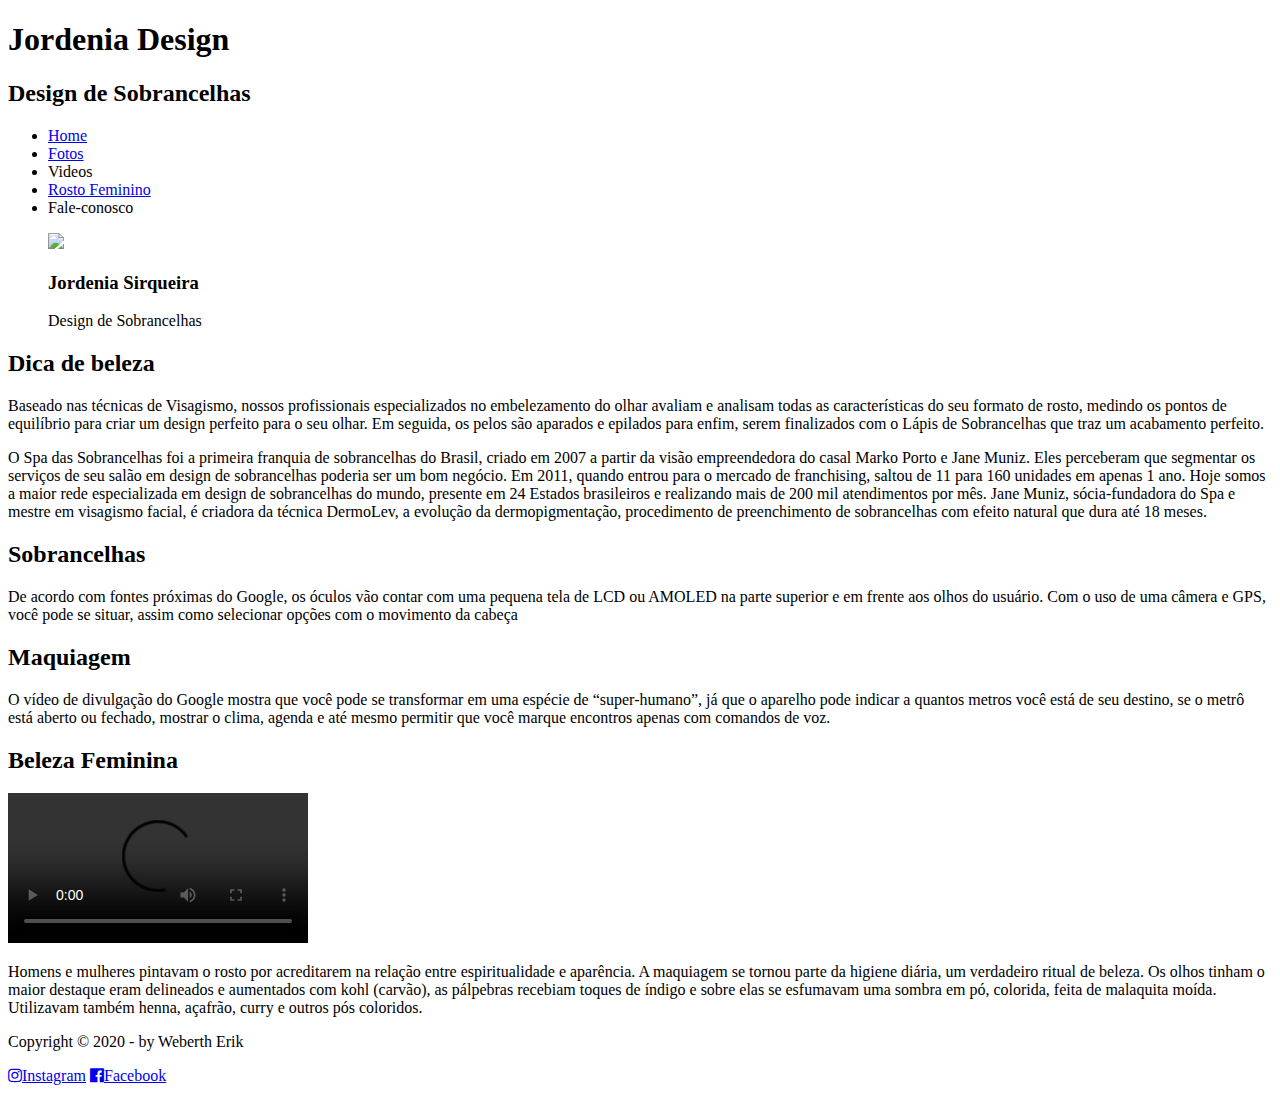
==== index.html @ 57b523e8 "Adc arquivos html do site" ====
<!DOCTYPE html>
<html>
<head>
	<title>Design de Sobrancelhas</title>
	<meta charset="utf-8">
	<link rel="stylesheet" type="text/css" href="_css/estilo.css">
	<link rel="stylesheet" href="https://cdnjs.cloudflare.com/ajax/libs/font-awesome/4.7.0/css/font-awesome.min.css">
</head>
<body>
<div id="interface">
<header id="cabecalho">
	<hgroup>
		<h1 class="titulo-pagina">Jordenia Design</h1>
		<h2>Design de Sobrancelhas</h2>
	</hgroup>
<nav id="menu">
	<ul>
		<li><a href="index.html">Home</a></li>
		<li><a href="fotos.html">Fotos</a></li>
		<li>Videos</li>
		<li><a href="regioes-face.html">Rosto Feminino</a></li>
		<li>Fale-conosco</li>
		</ul>
</nav>
</header>
<section id="conteudo-principal">
<figure class="foto-legenda">
	<img src="_imagens/belezac.jpeg">
	<figcaption>
		<h3>Jordenia Sirqueira</h3>
		<p>Design de Sobrancelhas</p>
	</figcaption>
</figure>
<h2>Dica de beleza</h2>
<p>Baseado nas técnicas de Visagismo, nossos profissionais especializados no embelezamento do olhar avaliam e analisam todas as características do seu formato de rosto, medindo os pontos de equilíbrio para criar um design perfeito para o seu olhar. Em seguida, os pelos são aparados e epilados para enfim, serem finalizados com o Lápis de Sobrancelhas que traz um acabamento perfeito.</p>
<p>O Spa das Sobrancelhas foi a primeira franquia de sobrancelhas do Brasil, criado em 2007 a partir da visão empreendedora do casal Marko Porto e Jane Muniz. Eles perceberam que segmentar os serviços de seu salão em design de sobrancelhas poderia ser um bom negócio. Em 2011, quando entrou para o mercado de franchising, saltou de 11 para 160 unidades em apenas 1 ano. Hoje somos a maior rede especializada em design de sobrancelhas do mundo, presente em 24 Estados brasileiros e realizando mais de 200 mil atendimentos por mês. Jane Muniz, sócia-fundadora do Spa e mestre em visagismo facial, é criadora da técnica DermoLev, a evolução da dermopigmentação, procedimento de preenchimento de sobrancelhas com efeito natural que dura até 18 meses.</p>

<h2>Sobrancelhas</h2>
<p>De acordo com fontes próximas do Google, os óculos vão contar com uma pequena tela de LCD ou AMOLED na parte superior e em frente aos olhos do usuário. Com o uso de uma câmera e GPS, você pode se situar, assim como selecionar opções com o movimento da cabeça</p>
<h2>Maquiagem</h2>
O vídeo de divulgação do Google mostra que você pode se transformar em uma espécie de “super-<wbrh/>humano”, já que o aparelho pode indicar a quantos metros você está de seu destino, se o metrô está aberto ou fechado, mostrar o clima, agenda e até mesmo permitir que você marque encontros apenas com comandos de voz.</p>

</section>
<aside id="conteudo-lateral">
<h2>Beleza Feminina</h2>
<video controls>
	<source src="_videos/video-jo.mp4" type="video/mp4">
</video>
<p>Homens e mulheres pintavam o rosto por acreditarem na relação entre espiritualidade e aparência. A maquiagem se tornou parte da higiene diária, um verdadeiro ritual de beleza. Os olhos tinham o maior destaque eram delineados e aumentados com kohl (carvão), as pálpebras recebiam toques de índigo e sobre elas se esfumavam uma sombra em pó, colorida, feita de malaquita moída. Utilizavam também henna, açafrão, curry e outros pós coloridos.</p>
</aside>
<footer id="rodape">
	<p>Copyright &copy; 2020 - by Weberth Erik</p>
	<p><a href="https://web.facebook.com/jordenia.sirqueira?_rdc=10&_rdr" target="_blank"><i class="fa fa-instagram"></i>Instagram</a> 
	<a href="https://web.facebook.com/jordenia.sirqueira?_rdc=10&_rdr" target="_blank"><i class="fa fa-facebook-official"></i>Facebook</a></p>
</footer>
</div>
</body>
</html>
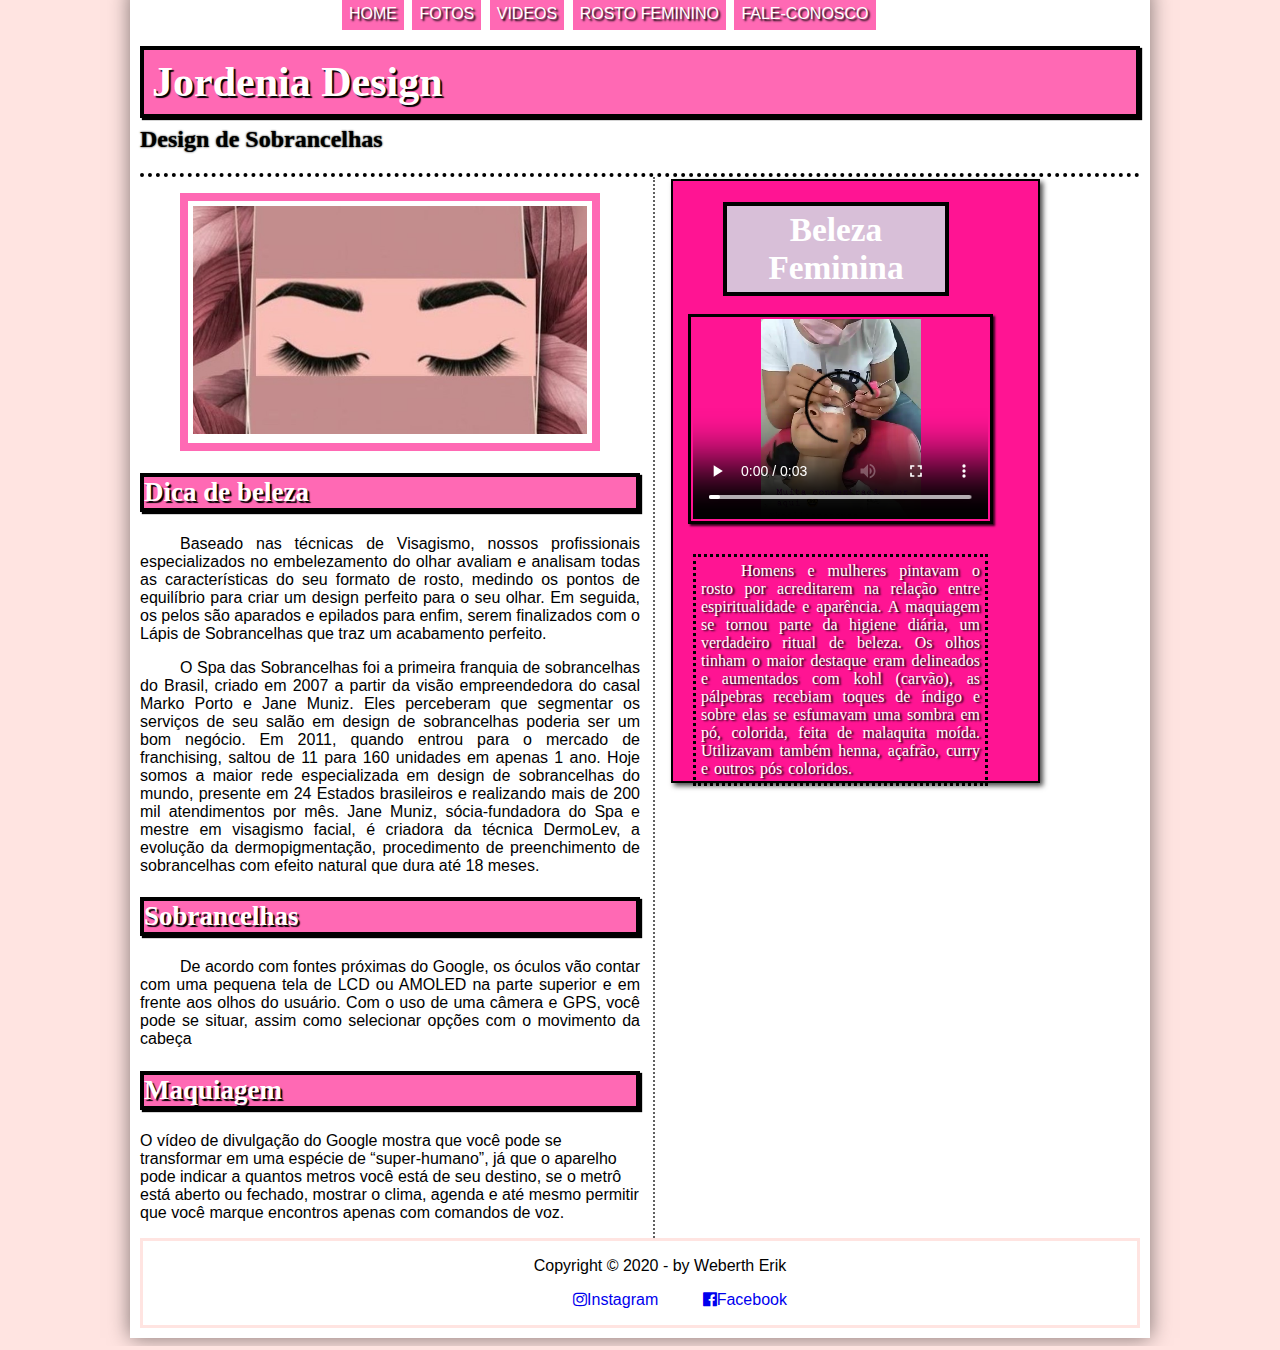
==== commit 521a8382: "Padronizando 😁" ====
--- a/index.html
+++ b/index.html
@@ -20,7 +20,7 @@
 		<li>Videos</li>
 		<li><a href="regioes-face.html">Rosto Feminino</a></li>
 		<li>Fale-conosco</li>
-		</ul>
+	</ul>
 </nav>
 </header>
 <section id="conteudo-principal">
--- a/_css/estilo.css
+++ b/_css/estilo.css
@@ -0,0 +1,167 @@
+@charset "UTF-8";
+
+body{
+	background-color:#FFE4E1;
+	font-family:Arial, san-serif;
+}
+div#interface{
+	width:1000px;
+	background-color:#ffffff;
+	margin:-20px auto 0px auto;
+	padding:10px;
+	box-shadow:0px 0px 20px rgba(0,0,0,.5);
+}
+h1.titulo-pagina{
+	background-color:#FF69B4;
+	padding:8px;
+	border:4px solid black;
+	font-family:Brush Script MT;
+	font-size:42px;
+	text-shadow:2px 2px 1px black;
+	box-shadow: 2px 2px 1px black;
+	color:white;
+	position:relative;
+	top:20px;
+}
+nav#menu a{
+	text-decoration:none;
+	color:white;
+}
+p{
+	text-align: justify;
+	text-indent:40px;
+}
+header#cabecalho{
+	border-bottom:4px dotted black;
+}
+section#conteudo-principal{
+	display:block;
+	width:500px;
+	float: left;
+	border-right:2px dotted #606060;
+	padding-right:13px;
+	margin-top:0px;
+}
+section#conteudo-principal h2{
+	background-color:#FF69B4;
+	border:4px solid black;
+	font-family:Brush Script MT;
+	font-size:27px;
+	text-shadow:2px 2px 1px black;
+	box-shadow: 2px 2px 1px black;
+	color:white;
+}
+aside#conteudo-lateral{
+	display:block;
+	width:265px;
+	height:500px;
+	float:right;
+	padding:50px;
+	margin-top:2px;
+	border:2px solid rgba(0,0,0,.4);
+	margin-right:100px;
+	border:2px solid black;
+	box-shadow:3px 3px 5px rgba(0,0,0,.7);
+	/*background-color:#FF69B4;*/
+	background-color:rgba(255,20,147);
+}
+aside#conteudo-lateral p{
+	text-align:justify;
+	word-spacing:2px;
+	line-height:18px;
+	border:3px dotted black;
+	padding:5px;
+	font-family: Palatino, serif;
+	font-size:12pt;
+	text-shadow:2px 1px 2px black;
+	color:white;
+	margin-left:-30px;
+}
+aside#conteudo-lateral h2{
+	background-color:#D8BFD8;
+	padding:5px;
+	border:4px solid black;
+	font-family:Brush Script MT;
+	color:white;
+	text-align:center;
+	margin-top:-29px;
+	margin-right:39px;
+	font-size:25pt;
+}
+hgroup h2{
+	font-family: cursive;
+	text-shadow:0px 0px 2px black;
+}
+figure.foto-legenda img{
+	width:100%;
+	height: 100%;
+}
+figure.foto-legenda figcaption{
+	opacity:0;
+	width: 100%;
+	height:100%;
+	position: absolute;
+	background-color:rgba(0,0,0,.4);
+	top:0px;
+	color: white;
+	padding:10px;
+	box-sizing:border-box;
+	transition:1s opacity; 
+}
+figure.foto-legenda:hover figcaption{
+	opacity:1;
+}
+figure.foto-legenda{
+	position:relative;
+	border:8px solid #FF69B4;
+	padding:5px;
+}
+figure.foto-legenda p,h3{
+	font-family:Garamond;
+	font-size:15pt;
+	text-shadow:2px 2px 1px black;
+}
+aside#conteudo-lateral video{
+	border:3px solid black;
+	padding:2px;
+	box-shadow:2px 2px 2px rgba(0,0,0,.8);
+	width:295px; 
+	height:200px;
+	position:relative;
+	right:35px;
+	top:-10px;
+}
+nav#menu{
+	display:block;
+}
+nav#menu ul{
+	position: absolute;
+	top:-20px;
+	left:300px;
+}
+nav#menu li{
+	list-style:none;
+	display:inline-block;
+	border:2px solid white;
+	background-color:#FF69B4;
+	padding:7px;
+	text-transform:uppercase;
+	color:white;
+	text-shadow:2px 2px 2px black;
+}
+nav#menu li:hover{
+	color:red;
+}
+footer#rodape{
+	clear: both;
+	border:3px solid #FFE4E1;
+}
+footer#rodape p a{
+	text-decoration: none;
+}
+footer#rodape div#info-copy{
+	margin-bottom: 10px;
+}
+footer#rodape p{
+	text-align: center;
+}
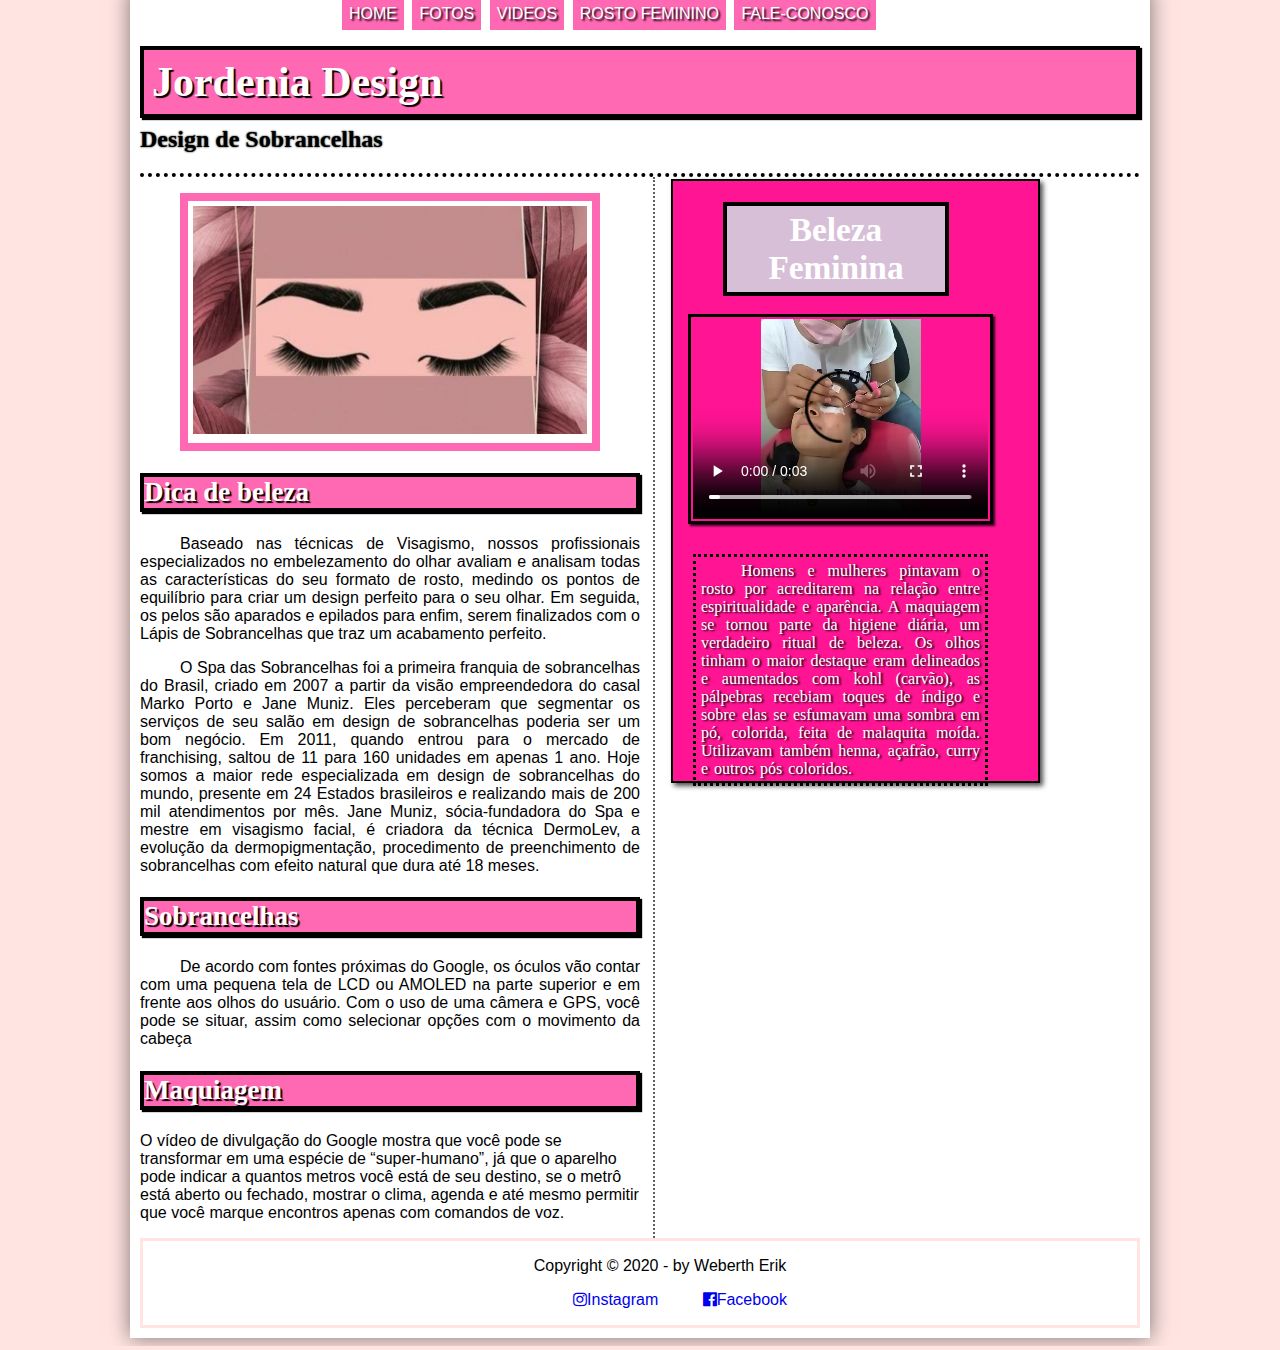
==== commit 619d997e: "Alteração no titulo do head da página ✔" ====
--- a/index.html
+++ b/index.html
@@ -1,7 +1,7 @@
 <!DOCTYPE html>
 <html>
 <head>
-	<title>Design de Sobrancelhas</title>
+	<title>Virtuosa</title>
 	<meta charset="utf-8">
 	<link rel="stylesheet" type="text/css" href="_css/estilo.css">
 	<link rel="stylesheet" href="https://cdnjs.cloudflare.com/ajax/libs/font-awesome/4.7.0/css/font-awesome.min.css">
